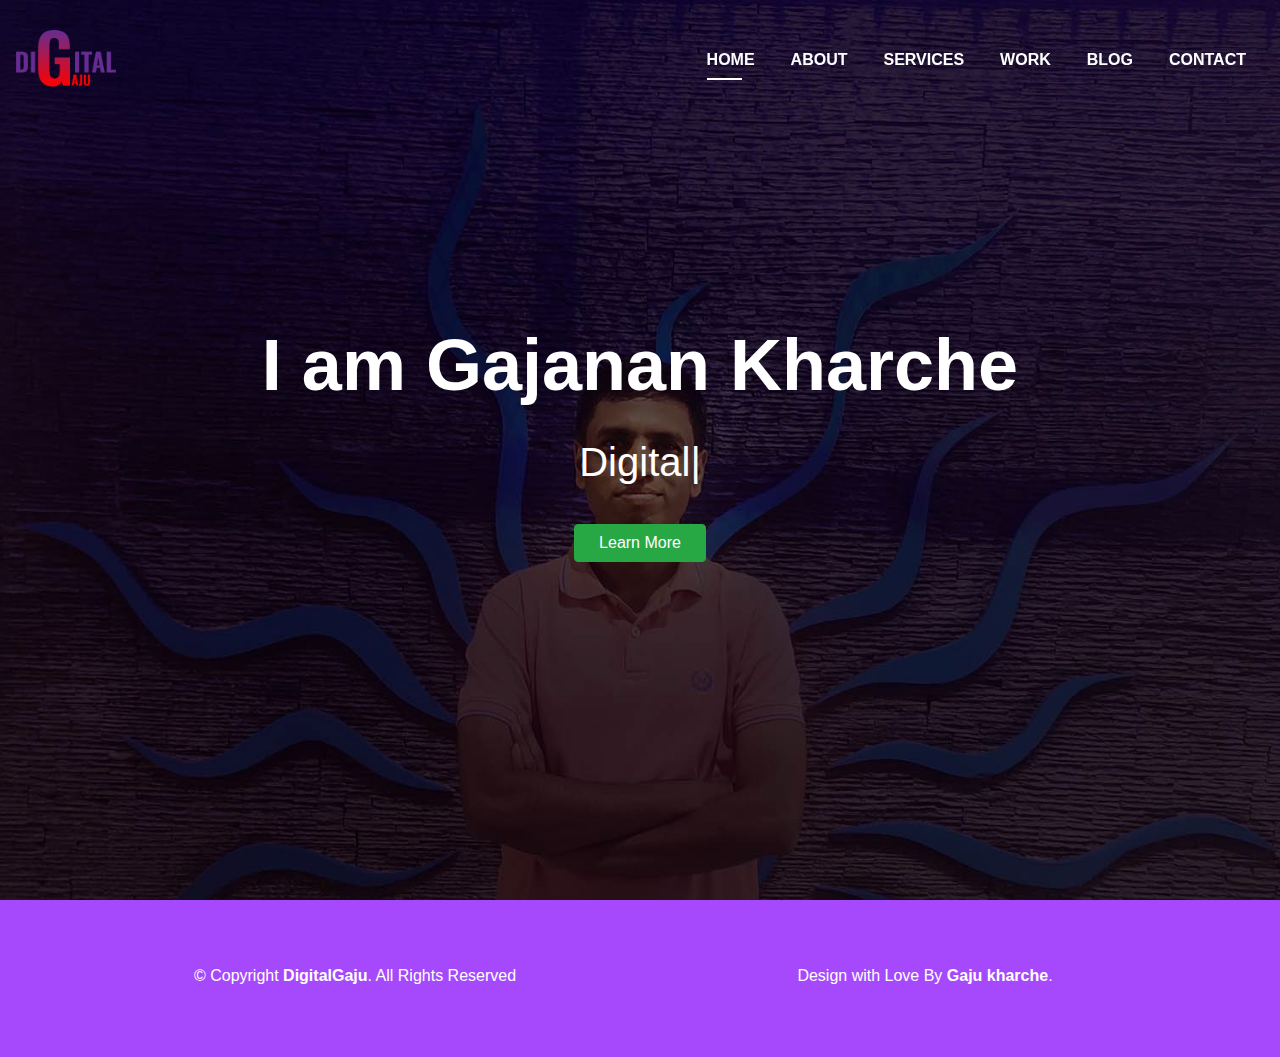
==== index.html @ ac747287 "initited" ====
<!DOCTYPE html>
<html lang="en">
<head>
  <meta charset="utf-8">
  <title>Digital Monk</title>
  <meta content="width=device-width, initial-scale=1.0" name="viewport">
  <meta content="" name="keywords">
  <meta content="" name="description">

  <!-- Favicons -->
  <link href="img/favicon-32x32.png" rel="icon">
  <!--<link href="img/apple-touch-icon.png" rel="apple-touch-icon">-->

  <!-- Bootstrap CSS File -->
  <link href="lib/bootstrap/css/bootstrap.min.css" rel="stylesheet">

  <!-- Libraries CSS Files -->
  <link href="lib/font-awesome/css/font-awesome.min.css" rel="stylesheet">
  <link href="lib/animate/animate.min.css" rel="stylesheet">
  <link href="lib/ionicons/css/ionicons.min.css" rel="stylesheet">
  <link href="lib/owlcarousel/assets/owl.carousel.min.css" rel="stylesheet">
  <link href="lib/lightbox/css/lightbox.min.css" rel="stylesheet">

  <!-- Main Stylesheet File -->
  <link href="css/style.css" rel="stylesheet">

</head>

<body id="page-top">
   <!--=====================================
   =                Navbar                =
   ======================================-->
   <nav class="navbar navbar-b navbar-trans navbar-expand-md fixed-top">
    <a class="navbar-brand" href="#">
        <img src="img/digital-Monk-logo.png" width="100" height="60" class="d-inline-block align-top" alt="">
       
      </a>
    <button class="navbar-toggler" type="button" data-toggle="collapse" data-target="#navbarNav" aria-controls="navbarNav" aria-expanded="false" aria-label="Toggle navigation">
        <span></span>
        <span></span>
        <span></span>
    </button>
    <div class="navbar-collapse collapse justify-content-end" id="navbarNav">
        <ul class="navbar-nav">
          <li class="nav-item ">
            <a class="nav-link js-scroll active " href="index.html">Home</a>
          </li>
          <li class="nav-item ">
            <a class="nav-link js-scroll" href="about.html">About</a>
          </li>
          <li class="nav-item">
            <a class="nav-link js-scroll" href="services.html">Services</a>
          </li>
          <li class="nav-item">
            <a class="nav-link js-scroll" href="work.html">Work</a>
          </li>
          <li class="nav-item">
            <a class="nav-link js-scroll" href="blog.html">Blog</a>
          </li>
          <li class="nav-item">
            <a class="nav-link js-scroll" href="contact.html">Contact</a>
          </li>
        </ul>
      </div>
  </nav>
   
   
   <!--=======  End of Navbar  ========-->

  <!--=====================================
  =                Intro section                =
  ======================================-->
  <div id="home" class="intro route bg-image" style="background-image: url(img/digital_gajubg.jpg)">
    <div class="overlay-itro"></div>
    <div class="intro-content display-table">
      <div class="table-cell">
        <div class="container">
                 <h1 class="intro-title mb-4">I am Gajanan Kharche</h1>
          <p class="intro-subtitle"><span class="text-slider-items">Digital Marketer,Frontend Developer,UX/UI Designer,Web Designer</span><strong class="text-slider"></strong></p>
       <p class="pt-3"><a class="btn btn-success btn js-scroll px-4" href="about.html" role="button">Learn More</a></p>
        </div>
      </div>
    </div>
  </div> 
  <!--=======  End of Intro section  ========-->


  <!--=====================================
  =                Footer                =
  ======================================-->
   <!--/ Section Contact-Footer Star /-->
  <section class="paralax-mf footer-paralax bg-image  route" style="background-image: url(img/overlay-bg.jpg)">
    <div class="overlay-mf"></div>
     <footer>
      <div class="container">
        <div class="row">
          <div class="col-sm-6">
            <div class="copyright-box">
              <p class="copyright">&copy; Copyright <strong>DigitalGaju</strong>. All Rights Reserved</p>
               </div> 
              </div>
               <div class="col-sm-6">
                <div class="copyright-box">
                  <p class="copyright">Design with Love By<strong> Gaju kharche</strong>.</p>
    
                   </div>
          </div>
        </div>
      </div>
    </footer>
  </section>
  <!--/ Section Contact-footer End /-->
  
  <a href="#" class="back-to-top"><i class="fa fa-chevron-up"></i></a>
  <div id="preloader"></div>  
  <script src="lib/jquery/jquery.min.js"></script>
  <script src="lib/jquery/jquery-migrate.min.js"></script>
  <script src="lib/popper/popper.min.js"></script>
  <script src="lib/bootstrap/js/bootstrap.min.js"></script>
  <script src="lib/easing/easing.min.js"></script>
  <script src="lib/counterup/jquery.waypoints.min.js"></script>
  <script src="lib/counterup/jquery.counterup.js"></script>
  <script src="lib/owlcarousel/owl.carousel.min.js"></script>
  <script src="lib/lightbox/js/lightbox.min.js"></script>
  <script src="lib/typed/typed.min.js"></script>
  <!-- Contact Form JavaScript File -->
  <script src="contactform/contactform.js"></script>

  <!-- Template Main Javascript File -->
  <script src="js/main.js"></script>

</body>
</html>
---- css/style.css ----
/*
  Theme Name: DevFolio
  Theme URL: https://bootstrapmade.com/devfolio-bootstrap-portfolio-html-template/
  Author: BootstrapMade.com
  License: https://bootstrapmade.com/license/
*/

/*======================================
//--//-->   STYLES GENERALES
======================================*/

body {
  background-color: #f5f5f5;
  color: #4e4e4e;
}

h1,
h2,
h3,
h4,
h5,
h6 {
  color: #1e1e1e;
}

a {
  color: #1e1e1e;
  transition: all 0.5s ease-in-out;
}

a:hover {
  color: #8400ff;
  text-decoration: none;
  transition: all 0.5s ease-in-out;
}

.p-r {
  position: relative;
}

.color-a {
  color: #8400ff;
}

.color-d {
  color: #f5f5f5;
}

.color-text-a {
  color: #4e4e4e;
}

.box-shadow,
.paralax-mf,
.service-box,
.work-box,
.card-blog {
  box-shadow: 0 13px 8px -10px rgba(0, 0, 0, 0.1);
}

.box-shadow-a,
.button:hover {
  box-shadow: 0 0 0 4px #e3c5ff;
}

.display-5 {
  font-size: 2.5rem;
  font-weight: 300;
  line-height: 1.1;
}

.display-6 {
  font-size: 2rem;
  font-weight: 300;
  line-height: 1.1;
}

.avatar {
  width: 32px;
  height: 32px;
  margin-right: 4px;
  overflow: hidden;
}

.bg-image {
  background-repeat: no-repeat;
  background-attachment: fixed;
  background-size: cover;
  background-position: center center;
}

.overlay-mf {
  background-color: #8400ff;
}

.overlay-mf {
  position: absolute;
  top: 0;
  left: 0px;
  padding: 0;
  height: 100%;
  width: 100%;
  opacity: .7;
}

.paralax-mf {
  position: relative;
  padding: 8rem 0;
}

.display-table {
  width: 100%;
  height: 100%;
  display: table;
}

.table-cell {
  display: table-cell;
  vertical-align: middle;
}

/*--/ Sections /--*/

.sect-4 {
  padding: 4rem 0;
}

.sect-pt4 {
  padding-top: 4rem;
}

.sect-mt4 {
  margin-top: 4rem;
}

/*--/ Title s /--*/

.title-s {
  font-weight: 600;
  color: #1e1e1e;
  font-size: 1.1rem;
}

/*--/ Title A /--*/

.title-box {
  margin-bottom: 4rem;
}

.title-a {
  font-size: 3rem;
  font-weight: bold;
  text-transform: uppercase;
}

.subtitle-a {
  color: #4e4e4e;
}

.line-mf {
  width: 40px;
  height: 5px;
  background-color: #8400ff;
  margin: 0 auto;
}

/*--/ Title Left /--*/

.title-box-2 {
  margin-bottom: 3rem;
}

.title-left {
  font-size: 2rem;
  position: relative;
}

.title-left:before {
  content: '';
  position: absolute;
  height: 3px;
  background-color: #8400ff;
  width: 100px;
  bottom: -12px;
}

/*------/ Box /------*/

.box-pl2 {
  padding-left: 2rem;
}

.box-shadow-full {
  padding: 3rem 1.25rem;
  position: relative;
  background-color: #fff;
  margin-bottom: 3rem;
  z-index: 2;
  box-shadow: 0 1px 1px 0 rgba(0, 0, 0, 0.06), 0 2px 5px 0 rgba(0, 0, 0, 0.2);
}

/*------/ Socials /------*/

.socials {
  padding: 1.5rem 0;
}

.socials ul li {
  display: inline-block;
}

.socials .ico-circle {
  height: 40px;
  width: 40px;
  font-size: 1.7rem;
  border-radius: 50%;
  line-height: 1.4;
  margin: 0 15px 0 0;
  box-shadow: 0 0 0 3px #8400ff;
  transition: all 500ms ease;
}

.socials .ico-circle:hover {
  background-color: #8400ff;
  color: #fff;
  box-shadow: 0 0 0 3px #e3c5ff;
  transition: all 500ms ease;
}

/*------/ Ul resect /------*/

.ul-resect,
.socials ul,
.list-ico,
.blog-wrapper .post-meta ul,
.box-comments .list-comments,
.widget-sidebar .list-sidebar,
.widget-tags ul {
  list-style: none;
  padding-left: 0;
  margin-bottom: 0;
}

.list-ico {
  line-height: 2;
}

.list-ico span {
  color: #8400ff;
  margin-right: 10px;
}

/*------/ Ico Circle /------*/

.ico-circle {
  height: 100px;
  width: 100px;
  font-size: 2rem;
  border-radius: 50%;
  line-height: 1.55;
  margin: 0 auto;
  text-align: center;
  box-shadow: 0 0 0 10px #8400ff;
  display: block;
}

/*------/ Owl Carousel /------*/

.owl-theme .owl-dots {
  text-align: center;
  margin-top: 18px;
}

.owl-theme .owl-dots .owl-dot {
  display: inline-block;
}

.owl-theme .owl-dots .owl-dot span {
  width: 18px;
  height: 7px;
  margin: 5px 5px;
  background: #e3c5ff;
  border: 0px solid #e3c5ff;
  display: block;
  transition: all 0.6s ease-in-out;
  cursor: pointer;
}

.owl-theme .owl-dots .owl-dot:hover span {
  background-color: #e3c5ff;
}

.owl-theme .owl-dots .owl-dot.active span {
  background-color: #1B1B1B;
  width: 25px;
}

/*--/ Scrolltop s /--*/

.scrolltop-mf {
  position: relative;
  display: none;
}

.scrolltop-mf span {
  z-index: 999;
  position: fixed;
  width: 42px;
  height: 42px;
  background-color: #8400ff;
  opacity: .7;
  font-size: 1.6rem;
  line-height: 1.5;
  text-align: center;
  color: #fff;
  top: auto;
  left: auto;
  right: 30px;
  bottom: 50px;
  cursor: pointer;
  border-radius: 50%;
}

/* Back to top button */

.back-to-top {
  position: fixed;
  display: none;
  background: #8400ff;
  color: #fff;
  width: 44px;
  height: 44px;
  text-align: center;
  line-height: 1;
  font-size: 16px;
  border-radius: 50%;
  right: 15px;
  bottom: 15px;
  transition: background 0.5s;
  z-index: 11;
}

.back-to-top i {
  padding-top: 12px;
  color: #fff;
}

/* Prelaoder */

#preloader {
  position: fixed;
  top: 0;
  left: 0;
  right: 0;
  bottom: 0;
  z-index: 9999;
  overflow: hidden;
  background: #fff;
}

#preloader:before {
  content: "";
  position: fixed;
  top: calc(50% - 30px);
  left: calc(50% - 30px);
  border: 6px solid #f2f2f2;
  border-top: 6px solid #8400ff;
  border-radius: 50%;
  width: 60px;
  height: 60px;
  -webkit-animation: animate-preloader 1s linear infinite;
  animation: animate-preloader 1s linear infinite;
}

@-webkit-keyframes animate-preloader {
  0% {
    -webkit-transform: rotate(0deg);
    transform: rotate(0deg);
  }

  100% {
    -webkit-transform: rotate(360deg);
    transform: rotate(360deg);
  }
}

@keyframes animate-preloader {
  0% {
    -webkit-transform: rotate(0deg);
    transform: rotate(0deg);
  }

  100% {
    -webkit-transform: rotate(360deg);
    transform: rotate(360deg);
  }
}

/*======================================
//--//-->   NAVBAR
======================================*/

.navbar-b {
  transition: all .5s ease-in-out;
  background-color: transparent;
  padding-top: 1.563rem;
  padding-bottom: 1.563rem;
}

.navbar-b.navbar-reduce {
  box-shadow: 0px 6px 9px 0px rgba(0, 0, 0, 0.06);
}

.navbar-b.navbar-trans .nav-item,
.navbar-b.navbar-reduce .nav-item {
  position: relative;
  padding-right: 10px;
  padding-left: 0;
}

.navbar-b.navbar-trans .nav-link,
.navbar-b.navbar-reduce .nav-link {
  color: #fff;
  text-transform: uppercase;
  font-weight: 600;
}

.navbar-b.navbar-trans .nav-link:before,
.navbar-b.navbar-reduce .nav-link:before {
  content: '';
  position: absolute;
  margin-left: 0px;
  width: 0%;
  bottom: 0;
  left: 0;
  height: 2px;
  transition: all 500ms ease;
}

.navbar-b.navbar-trans .nav-link:hover,
.navbar-b.navbar-reduce .nav-link:hover {
  color: #1B1B1B;
}

.navbar-b.navbar-trans .nav-link:hover:before,
.navbar-b.navbar-reduce .nav-link:hover:before {
  width: 35px;
}

.navbar-b.navbar-trans .show > .nav-link:before,
.navbar-b.navbar-trans .active > .nav-link:before,
.navbar-b.navbar-trans .nav-link.show:before,
.navbar-b.navbar-trans .nav-link.active:before,
.navbar-b.navbar-reduce .show > .nav-link:before,
.navbar-b.navbar-reduce .active > .nav-link:before,
.navbar-b.navbar-reduce .nav-link.show:before,
.navbar-b.navbar-reduce .nav-link.active:before {
  width: 35px;
}

.navbar-b.navbar-trans .nav-link:before {
  background-color: #fff;
}

.navbar-b.navbar-trans .nav-link:hover {
  color: #fff;
}

.navbar-b.navbar-trans .show > .nav-link,
.navbar-b.navbar-trans .active > .nav-link,
.navbar-b.navbar-trans .nav-link.show,
.navbar-b.navbar-trans .nav-link.active {
  color: #fff;
}

.navbar-b.navbar-reduce {
  transition: all .5s ease-in-out;
  background-color: #fff;
  padding-top: 15px;
  padding-bottom: 15px;
}

.navbar-b.navbar-reduce .nav-link {
  color: #8400ff;
}

.navbar-b.navbar-reduce .nav-link:before {
  background-color: #8400ff;
}

.navbar-b.navbar-reduce .nav-link:hover {
  color: #8400ff;
}

.navbar-b.navbar-reduce .show > .nav-link,
.navbar-b.navbar-reduce .active > .nav-link,
.navbar-b.navbar-reduce .nav-link.show,
.navbar-b.navbar-reduce .nav-link.active {
  color: #8400ff;
}

.navbar-b.navbar-reduce .navbar-brand {
  color: #8400ff;
}

.navbar-b.navbar-reduce .navbar-toggler span {
  background-color: #1B1B1B;
}

.navbar-b .navbar-brand {
  color: #fff;
  font-size: 1.6rem;
  font-weight: 600;
}

.navbar-b .navbar-nav .dropdown-item.show .dropdown-menu,
.navbar-b .dropdown.show .dropdown-menu,
.navbar-b .dropdown-btn.show .dropdown-menu {
  -webkit-transform: translate3d(0px, 0px, 0px);
  transform: translate3d(0px, 0px, 0px);
  visibility: visible !important;
}

.navbar-b .dropdown-menu {
  margin: 1.12rem 0 0;
  border-radius: 0;
}

.navbar-b .dropdown-menu .dropdown-item {
  padding: .7rem 1.7rem;
  transition: all 500ms ease;
}

.navbar-b .dropdown-menu .dropdown-item:hover {
  background-color: #8400ff;
  color: #fff;
  transition: all 500ms ease;
}

.navbar-b .dropdown-menu .dropdown-item.active {
  background-color: #8400ff;
}

/*--/ Hamburger Navbar /--*/

.navbar-toggler {
  position: relative;
}

.navbar-toggler:focus,
.navbar-toggler:active {
  outline: 0;
}

.navbar-toggler span {
  display: block;
  background-color: #fff;
  height: 3px;
  width: 25px;
  margin-top: 4px;
  margin-bottom: 4px;
  -webkit-transform: rotate(0deg);
  transform: rotate(0deg);
  left: 0;
  opacity: 1;
}

.navbar-toggler span:nth-child(1),
.navbar-toggler span:nth-child(3) {
  transition: -webkit-transform .35s ease-in-out;
  transition: transform .35s ease-in-out;
  transition: transform .35s ease-in-out, -webkit-transform .35s ease-in-out;
}

.navbar-toggler:not(.collapsed) span:nth-child(1) {
  position: absolute;
  left: 12px;
  top: 10px;
  -webkit-transform: rotate(135deg);
  transform: rotate(135deg);
  opacity: 0.9;
}

.navbar-toggler:not(.collapsed) span:nth-child(2) {
  height: 12px;
  visibility: hidden;
  background-color: transparent;
}

.navbar-toggler:not(.collapsed) span:nth-child(3) {
  position: absolute;
  left: 12px;
  top: 10px;
  -webkit-transform: rotate(-135deg);
  transform: rotate(-135deg);
  opacity: 0.9;
}

/*======================================
//--//-->   INTRO
======================================*/

.intro {
  height: 100vh;
  position: relative;
  color: #fff;
}

.intro .intro-content {
  text-align: center;
  position: absolute;
}

.intro .overlay-itro {
  background-color: rgba(0, 0, 0, 0.6);
  position: absolute;
  top: 0;
  left: 0px;
  padding: 0;
  height: 100%;
  width: 100%;
  opacity: .9;
}

.intro .intro-title {
  color: #fff;
  font-weight: 600;
  font-size: 3rem;
}

.intro .intro-subtitle {
  font-size: 1.5rem;
  font-weight: 300;
}

.intro .text-slider-items {
  display: none;
}

.intro-single {
  height: 350px;
}

.intro-single .intro-content {
  margin-top: 30px;
}

.intro-single .intro-title {
  text-transform: uppercase;
  font-size: 3rem;
}

.intro-single .breadcrumb {
  background-color: transparent;
  color: #8400ff;
}

.intro-single .breadcrumb .breadcrumb-item:before {
  color: #e3c5ff;
}

.intro-single .breadcrumb .breadcrumb-item.active {
  color: #e3c5ff;
}

.intro-single .breadcrumb a {
  color: #fff;
}

/*======================================
//--//-->   ABOUT
======================================*/

.about-mf .box-shadow-full {
  padding-top: 4rem;
  padding-bottom: 4rem;
}

.about-mf .about-img {
  margin-bottom: 2rem;
}

.about-mf .about-img img {
  margin-left: 10px;
}

.skill-mf span {
  color: #4e4e4e;
}

.skill-mf .progress {
  background-color: #e3c5ff;
  margin: .5rem 0 1.2rem 0;
  border-radius: 0;
  height: .7rem;
}

.skill-mf .progress .progress-bar {
  height: .7rem;
  background-color: #8400ff;
}

/*======================================
//--//-->   SERVICES
======================================*/

.service-box {
  background-color: #fff;
  padding: 2.5rem 1.3rem;
  border-radius: 1rem;
  margin-bottom: 3rem;
}

.service-box:hover .ico-circle {
  transition: all 500ms ease;
  color: #fff;
  background-color: #8400ff;
  box-shadow: 0 0 0 10px #e3c5ff;
}

.service-box .service-ico {
  margin-bottom: 1rem;
  color: #1e1e1e;
}

.service-box .ico-circle {
  transition: all 500ms ease;
  font-size: 4rem;
}

.service-box .s-title {
  font-size: 1.4rem;
  text-transform: uppercase;
  text-align: center;
  padding: .4rem 0;
}

.service-box .s-description {
  color: #4e4e4e;
}

/*======================================
//--//-->   COUNTER
======================================*/

.counter-box {
  color: #fff;
  text-align: center;
}

.counter-ico {
  margin-bottom: 1rem;
}

.counter-ico .ico-circle {
  height: 60px;
  width: 60px;
  line-height: 1.8;
  box-shadow: 0 0 0 10px #e3c5ff;
}

.counter-num .counter {
  font-size: 2rem;
  margin-bottom: 0;
}

/*======================================
//--//-->   PORTFOLIO
======================================*/

.work-box {
  margin-bottom: 3rem;
  -webkit-backface-visibility: hidden;
  backface-visibility: hidden;
  background-color: #fff;
}

.work-box:hover img {
  -webkit-transform: scale(1.3);
  transform: scale(1.3);
}

.work-img {
  display: block;
  overflow: hidden;
}

.work-img img {
  transition: all 1s;
}

.work-content {
  padding: 2rem 3% 1rem 4%;
}

.work-content .w-more {
  color: #4e4e4e;
  font-size: .8rem;
}

.work-content .w-more .w-ctegory {
  color: #8400ff;
}

.work-content .w-like {
  font-size: 2.5rem;
  color: #8400ff;
  float: right;
}

.work-content .w-like a {
  color: #8400ff;
}

.work-content .w-like .num-like {
  font-size: .7rem;
}

.w-title {
  font-size: 1.2rem;
}

/*======================================
//--//-->   TESTIMONIALS
======================================*/

.testimonials .owl-carousel .owl-item img {
  width: auto;
}

.testimonial-box {
  color: #fff;
  text-align: center;
}

.testimonial-box .author-test {
  margin-top: 1rem;
}

.testimonial-box .author-test img {
  margin: 0 auto;
}

.testimonial-box .author {
  color: #fff;
  text-transform: uppercase;
  font-weight: 600;
  margin: 1rem 0;
  display: block;
  font-size: 1.4rem;
}

.testimonial-box .comit {
  font-size: 2rem;
  color: #8400ff;
  background-color: #fff;
  width: 52px;
  height: 52px;
  display: block;
  margin: 0 auto;
  border-radius: 50%;
  line-height: 1.6;
}

/*======================================
//--//-->   BLOG
======================================*/

.card-blog .card-body {
  position: relative;
}

.card-blog .card-category-box {
  position: absolute;
  text-align: center;
  top: -16px;
  left: 15px;
  right: 15px;
  line-height: 25px;
  overflow: hidden;
}

.card-blog .card-category {
  display: inline-block;
  color: #fff;
  padding: 0 15px 5px;
  overflow: hidden;
  background-color: #8400ff;
  border-radius: 4px;
}

.card-blog .card-category .category {
  color: #fff;
  display: inline-block;
  text-transform: uppercase;
  font-size: .7rem;
  letter-spacing: .1px;
  margin-bottom: 0;
}

.card-blog .card-title {
  font-size: 1.3rem;
  margin-top: .6rem;
}

.card-blog .card-description {
  color: #4e4e4e;
}

.card-blog .post-author {
  display: inline-block;
}

.card-blog .post-date {
  color: #4e4e4e;
  display: inline-block;
  float: right;
}

/*======================================
//--//-->   BLOG-SINGLE
======================================*/

.post-box,
.form-comments,
.box-comments,
.widget-sidebar {
  padding: 2rem;
  background-color: #fff;
  margin-bottom: 3rem;
}

.blog-wrapper .article-title {
  font-size: 1.5rem;
}

.blog-wrapper .post-meta {
  margin: 1rem 0;
}

.blog-wrapper .post-meta ul {
  border-left: 4px solid #8400ff;
  margin-top: 1rem;
}

.blog-wrapper .post-meta ul li {
  display: inline-block;
  margin-left: 15px;
}

.blog-wrapper .post-meta ul a {
  color: #8400ff;
}

.blog-wrapper .post-meta ul span {
  color: #1e1e1e;
}

.blog-wrapper .blockquote {
  border-left: 4px solid #8400ff;
  padding: 18px;
  font-style: italic;
}

/*------/ Comments /------*/

.box-comments .list-comments li {
  padding-bottom: 40px;
}

.box-comments .list-comments .comment-avatar {
  display: table-cell;
  vertical-align: top;
}

.box-comments .list-comments .comment-avatar img {
  width: 80px;
  height: 80px;
}

.box-comments .list-comments .comment-author {
  font-size: 1.3rem;
}

.box-comments .list-comments .comment-details {
  display: table-cell;
  vertical-align: top;
  padding-left: 25px;
}

.box-comments .list-comments a {
  color: #8400ff;
}

.box-comments .list-comments span {
  color: #1e1e1e;
  font-style: italic;
}

.box-comments .comment-children {
  margin-left: 40px;
}

/*------/ Sidebar /------*/

.widget-sidebar .sidebar-title {
  font-size: 1.6rem;
  font-weight: 600;
  border-left: 5px solid #8400ff;
  padding-left: 15px;
  text-transform: uppercase;
  margin-bottom: 1.5rem;
}

.widget-sidebar .list-sidebar li {
  position: relative;
  padding: 6px 0 6px 24px;
}

.widget-sidebar .list-sidebar li:before {
  position: absolute;
  content: "";
  width: 10px;
  height: 1px;
  left: 0;
  background-color: #8400ff;
  top: 20px;
}

.sidebar-search input {
  background-color: #fff;
  border-radius: 0;
  transition: all 0.5s ease-in-out;
}

.sidebar-search .btn-search {
  background-color: #8400ff;
  border-color: #8400ff;
  border-radius: 0;
  padding-left: 20px;
  padding-right: 20px;
}

.widget-tags ul li {
  display: inline-block;
  background-color: #8400ff;
  padding: .2rem .6rem;
  margin-bottom: .5rem;
  border-radius: 15px;
}

.widget-tags ul li a {
  color: #fff;
}

/*======================================
//--//-->   CONTACT
======================================*/

.footer-paralax {
  padding: 4rem 0 0 0;
}

.contact-mf {
  margin-top: 4rem;
}

/*======================================
//--//-->   FOOTER
======================================*/

footer {
  text-align: center;
  color: #fff;
  padding-bottom: 4rem;
}

footer .copyright {
  margin-bottom: .3rem;
}

footer .credits {
  margin-bottom: 0;
}

footer .credits a {
  color: #fff;
}

/*======================================
//--//-->   CONtaCT FORM
======================================*/

#sendmessage {
  color: #8400ff;
  border: 1px solid #8400ff;
  display: none;
  text-align: center;
  padding: 15px;
  font-weight: 600;
  margin-bottom: 15px;
}

#errormessage {
  color: red;
  display: none;
  border: 1px solid red;
  text-align: center;
  padding: 15px;
  font-weight: 600;
  margin-bottom: 15px;
}

#sendmessage.show,
#errormessage.show,
.show {
  display: block;
}

.validation {
  color: red;
  display: none;
  margin: 0 0 20px;
  font-weight: 400;
  font-size: 13px;
}

/*======================================
//--//-->   BUTTON
======================================*/

.button {
  display: inline-block;
  padding: .3rem .6rem;
  text-align: center;
  vertical-align: middle;
  -webkit-user-select: none;
  -moz-user-select: none;
  -ms-user-select: none;
  user-select: none;
  font-size: 1rem;
  border-radius: .3rem;
  border: 1px solid transparent;
  transition: all 500ms ease;
  cursor: pointer;
}

.button:focus {
  outline: 0;
}

.button:hover {
  background-color: #5a03ac;
  color: #fff;
  transition: all 500ms ease;
}

.button-a {
  background-color: #8400ff;
  color: #fff;
  border-color: #e3c5ff;
}

.button-big {
  padding: .9rem 2.3rem;
  font-size: 1.2rem;
}

.button-rouded {
  border-radius: 5rem;
}

.btn-lg {
  padding: .5rem 1rem;
  font-size: 1.25rem;
  line-height: 1.5;
  border-radius: .3rem;
}

.top-mar{
  margin-top: 8rem;
}

@media (min-width: 577px) {
  .counter-box {
    margin-bottom: 1.8rem;
  }
}

@media (min-width: 767px) {
  .about-mf .box-pl2 {
    margin-top: 3rem;
    padding-left: 0rem;
  }

  .card-blog {
    margin-bottom: 3rem;
  }

  .contact-mf .box-pl2 {
    margin-top: 3rem;
    padding-left: 0rem;
  }
}

@media (min-width: 768px) {
  .box-shadow-full {
    padding: 3rem;
  }

  .navbar-b.navbar-trans .nav-item,
  .navbar-b.navbar-reduce .nav-item {
    padding-left: 10px;
  }

  .navbar-b.navbar-trans .nav-link:before,
  .navbar-b.navbar-reduce .nav-link:before {
    margin-left: 18px;
  }

  .intro .intro-title {
    font-size: 4.5rem;
  }

  .intro .intro-subtitle {
    font-size: 2.5rem;
  }

  .intro-single .intro-title {
    font-size: 3.5rem;
  }

  .testimonial-box .description {
    padding: 0 5rem;
  }

  .post-box,
  .form-comments,
  .box-comments,
  .widget-sidebar {
    padding: 3rem;
  }

  .blog-wrapper .article-title {
    font-size: 1.9rem;
  }

  .box-comments .list-comments .comment-author {
    font-size: 1.5rem;
  }
}

@media (min-width: 992px) {
  .testimonial-box .description {
    padding: 0 8rem;
  }
}

@media (min-width: 1200px) {
  .testimonial-box .description {
    padding: 0 13rem;
  }
}

@media (max-width: 768px) {
  .back-to-top {
    bottom: 15px;
  }
}
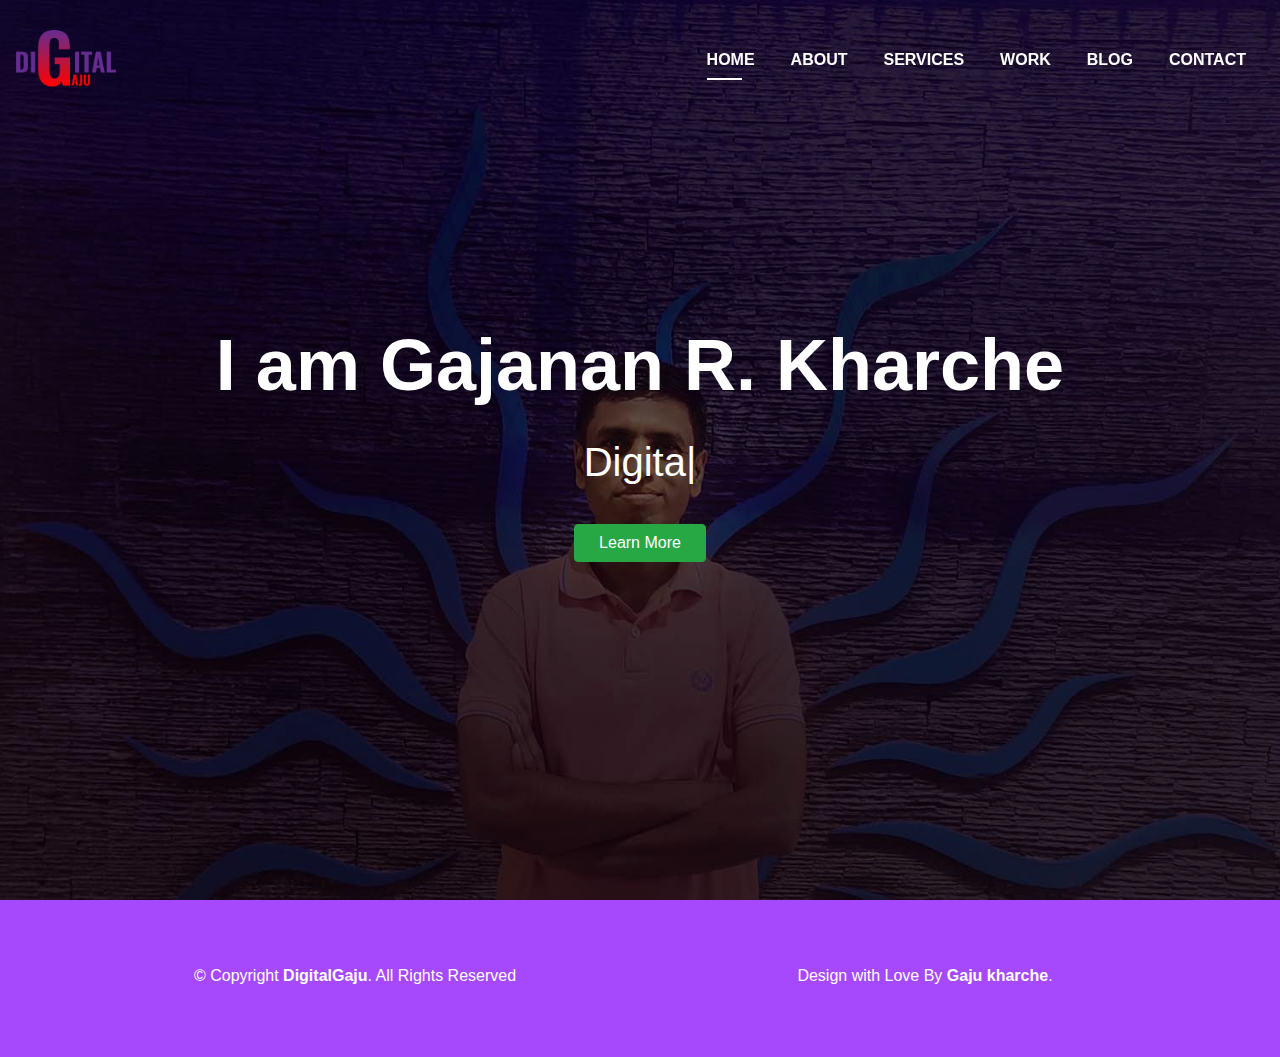
==== commit de560042: "R.. added" ====
--- a/index.html
+++ b/index.html
@@ -75,7 +75,7 @@
     <div class="intro-content display-table">
       <div class="table-cell">
         <div class="container">
-                 <h1 class="intro-title mb-4">I am Gajanan Kharche</h1>
+                 <h1 class="intro-title mb-4">I am Gajanan R. Kharche</h1>
           <p class="intro-subtitle"><span class="text-slider-items">Digital Marketer,Frontend Developer,UX/UI Designer,Web Designer</span><strong class="text-slider"></strong></p>
        <p class="pt-3"><a class="btn btn-success btn js-scroll px-4" href="about.html" role="button">Learn More</a></p>
         </div>
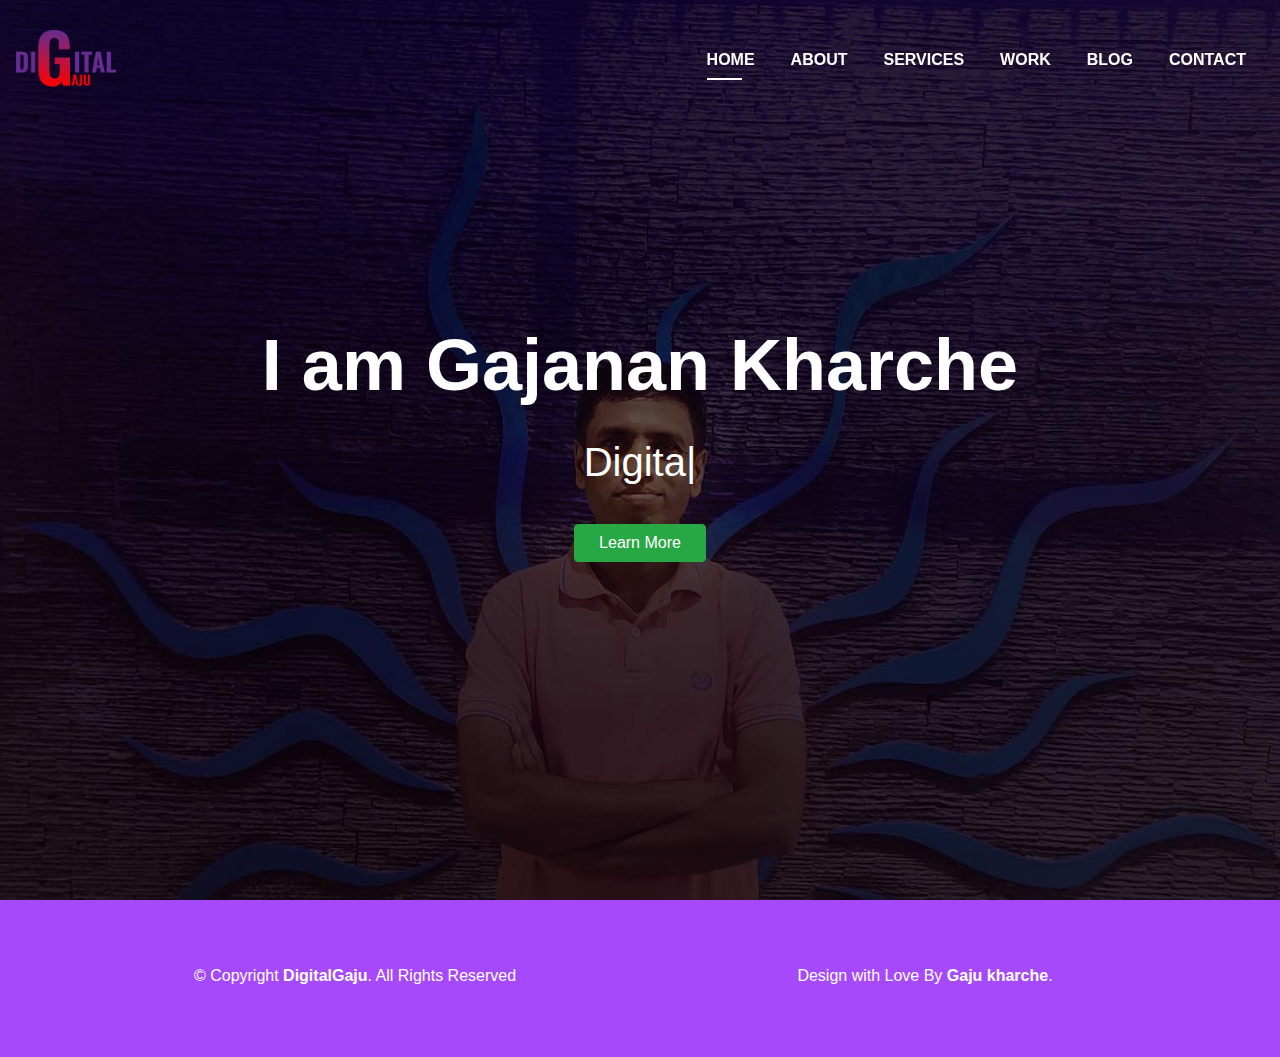
==== commit 9a308a60: "R. Removed" ====
--- a/index.html
+++ b/index.html
@@ -75,7 +75,7 @@
     <div class="intro-content display-table">
       <div class="table-cell">
         <div class="container">
-                 <h1 class="intro-title mb-4">I am Gajanan R. Kharche</h1>
+                 <h1 class="intro-title mb-4">I am Gajanan Kharche</h1>
           <p class="intro-subtitle"><span class="text-slider-items">Digital Marketer,Frontend Developer,UX/UI Designer,Web Designer</span><strong class="text-slider"></strong></p>
        <p class="pt-3"><a class="btn btn-success btn js-scroll px-4" href="about.html" role="button">Learn More</a></p>
         </div>
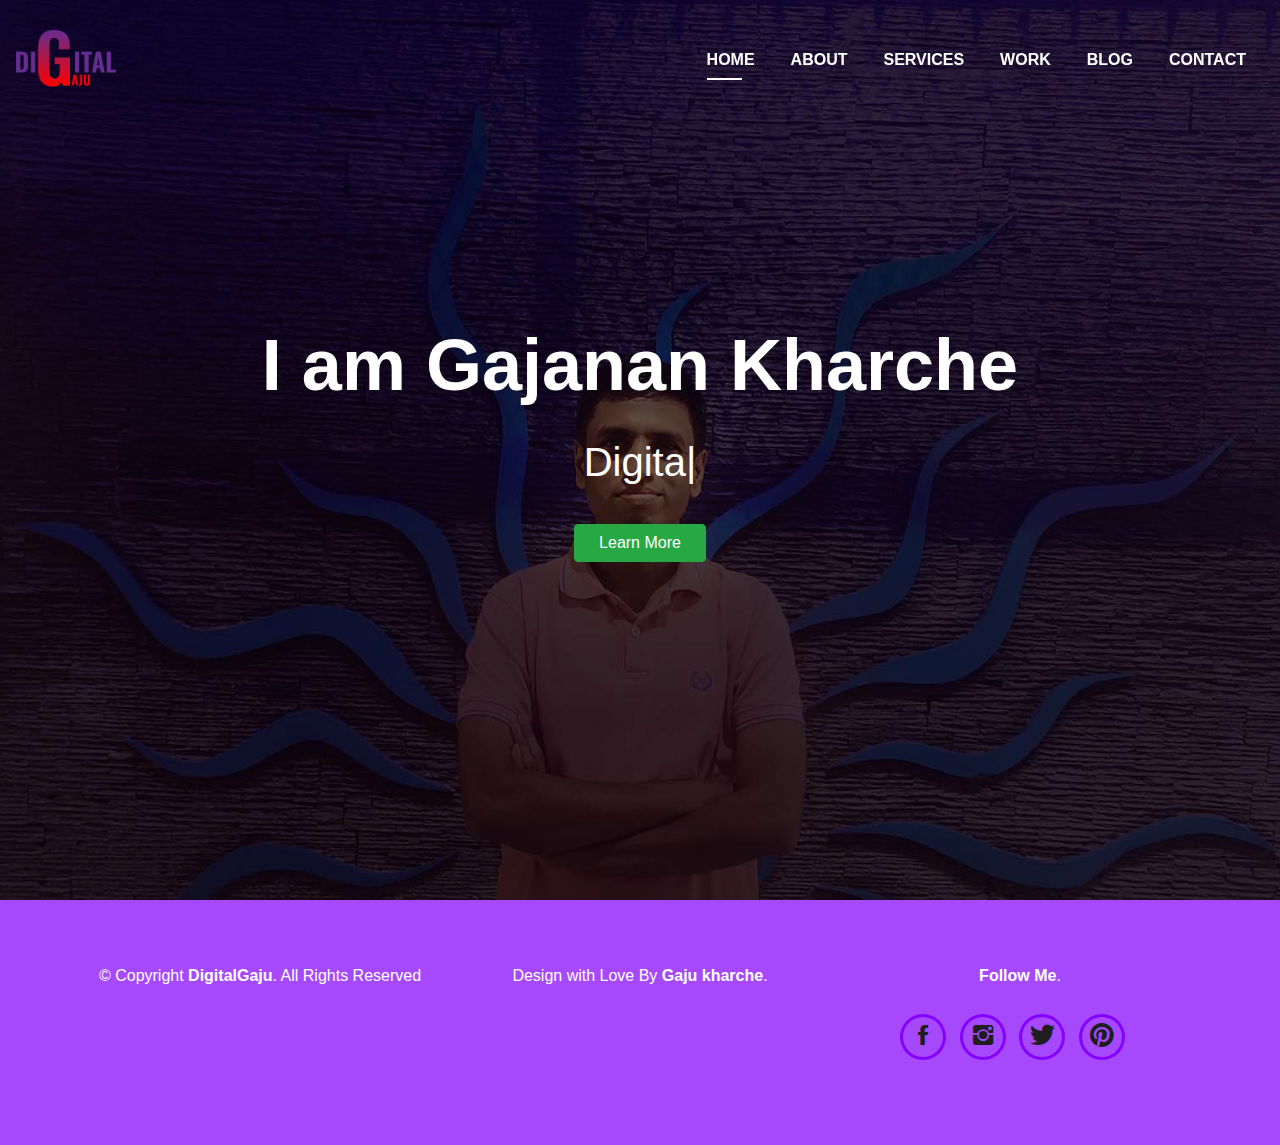
==== commit 8e2f24d0: "Social Footer Added" ====
--- a/index.html
+++ b/index.html
@@ -94,17 +94,30 @@
      <footer>
       <div class="container">
         <div class="row">
-          <div class="col-sm-6">
+          <div class="col-sm-4">
             <div class="copyright-box">
               <p class="copyright">&copy; Copyright <strong>DigitalGaju</strong>. All Rights Reserved</p>
                </div> 
               </div>
-               <div class="col-sm-6">
+               <div class="col-sm-4">
                 <div class="copyright-box">
                   <p class="copyright">Design with Love By<strong> Gaju kharche</strong>.</p>
     
                    </div>
           </div>
+          <div class="col-sm-4">
+            <div class="copyright-box">
+              <p class="copyright"><strong>Follow Me</strong>.</p>
+      <div class="socials">
+                <ul>
+                  <li><a href="https://www.facebook.com/gajanankharchebeyourself/"><span class="ico-circle"><i class="ion-social-facebook"></i></span></a></li>
+                  <li><a href="https://www.instagram.com/digitalgaju/"><span class="ico-circle"><i class="ion-social-instagram"></i></span></a></li>
+                  <li><a href="https://twitter.com/gajukharche"><span class="ico-circle"><i class="ion-social-twitter"></i></span></a></li>
+                  <li><a href="https://in.pinterest.com/digitalgaju/pins/"><span class="ico-circle"><i class="ion-social-pinterest"></i></span></a></li>
+                </ul>
+              </div>
+               </div>
+      </div>
         </div>
       </div>
     </footer>
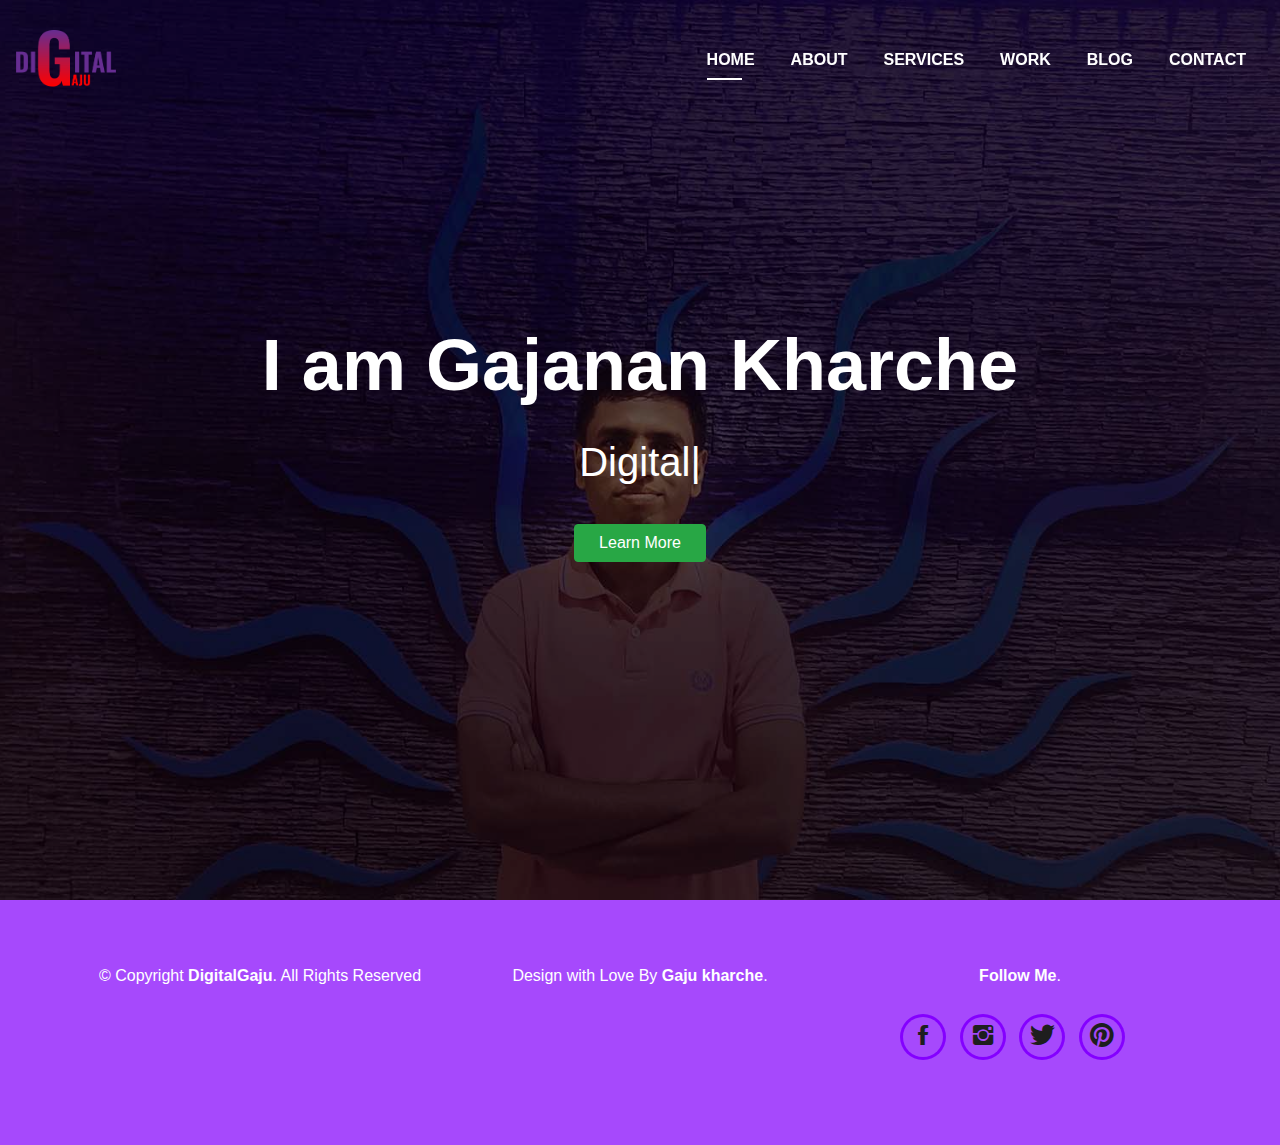
==== commit 84b2a4e1: "Updated 'index.html' via CloudCannon" ====
--- a/index.html
+++ b/index.html
@@ -41,7 +41,7 @@
         <span></span>
     </button>
     <div class="navbar-collapse collapse justify-content-end" id="navbarNav">
-        <ul class="navbar-nav">
+        <ul class="navbar-nav text-center">
           <li class="nav-item ">
             <a class="nav-link js-scroll active " href="index.html">Home</a>
           </li>
@@ -123,7 +123,7 @@
     </footer>
   </section>
   <!--/ Section Contact-footer End /-->
-  
+ 
   <a href="#" class="back-to-top"><i class="fa fa-chevron-up"></i></a>
   <div id="preloader"></div>  
   <script src="lib/jquery/jquery.min.js"></script>
